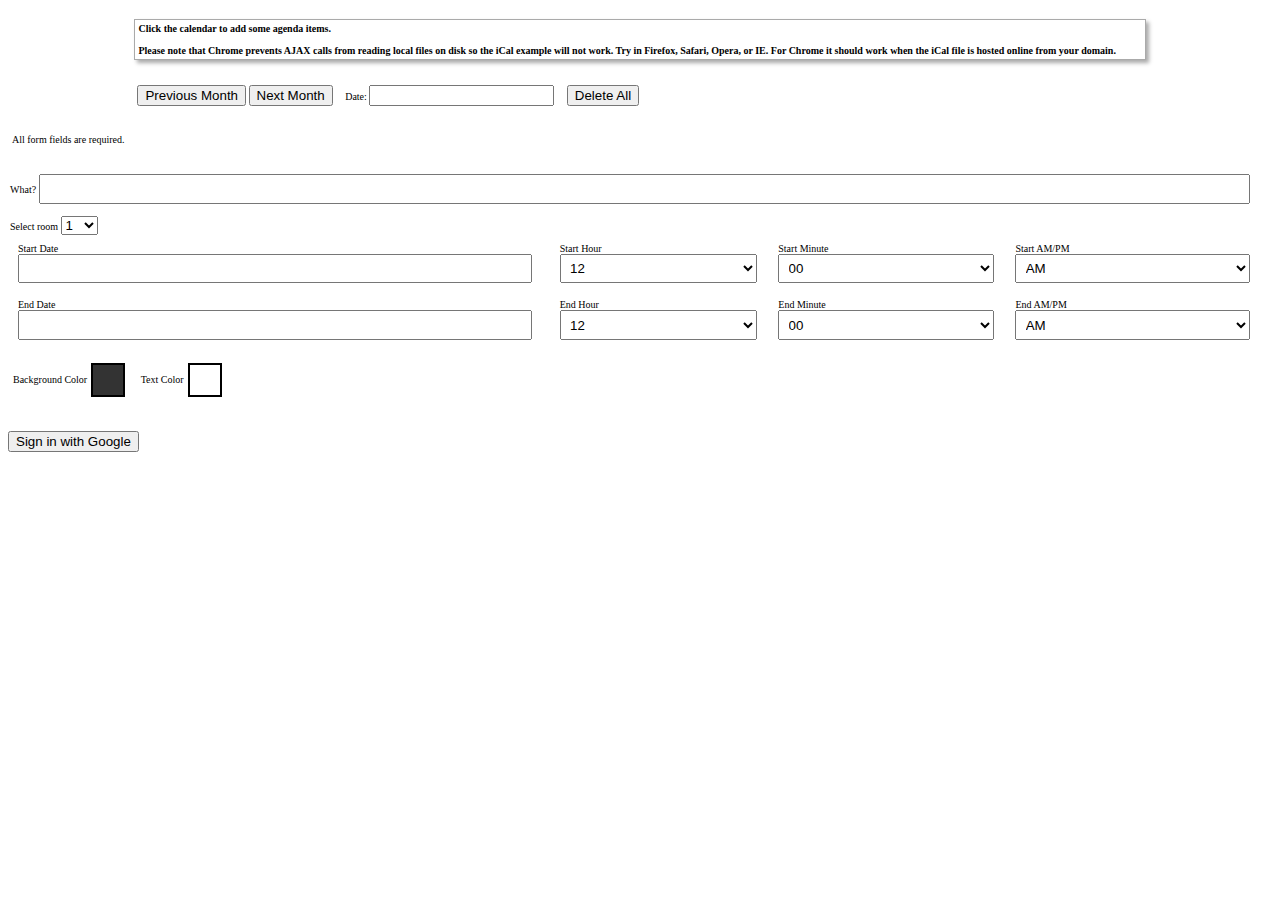
==== src/main/resources/webroot/index.html @ 000f6ff1 "JPIVI-1011 improve authentication process." ====
<!DOCTYPE html>
<html>
    <head>
        <title>All Scheduled Rooms</title>
        <meta http-equiv="Content-Type" content="text/html; charset=UTF-8">
        <link rel="stylesheet" type="text/css" href="../css/frontierCalendar/jquery-frontier-cal-1.3.2.css" />
        <link rel="stylesheet" type="text/css" href="../css/jquery-ui/smoothness/jquery-ui-1.8.1.custom.css" />
        <!-- Include CSS for color picker plugin (Not required for calendar plugin. Used for example.) -->
        <link rel="stylesheet" type="text/css" href="../css/colorpicker/colorpicker.css" />
        <link href="../css/bootstrap.min.css" type="text/css" media="all" rel="stylesheet" />
        <link href="../css/main.css" type="text/css" media="all" rel="stylesheet" />

        <script src="../js/jquery-core/jquery-1.4.2.min.js" ></script>
        <script type="text/javascript" src="../js/jquery-core/jquery-1.4.2-ie-fix.min.js"></script>
        <script type="text/javascript" src="../js/jquery-ui/smoothness/jquery-ui-1.8.1.custom.min.js"></script>
        <!-- Include color picker plugin (Not required for calendar plugin. Used for example.) -->
        <script type="text/javascript" src="../js/colorpicker/colorpicker.js"></script>
        <!-- Include jquery tooltip plugin (Not required for calendar plugin. Used for example.) -->
        <script type="text/javascript" src="../js/jquery-qtip-1.0.0-rc3140944/jquery.qtip-1.0.js"></script>
        <!--
            ** jshashtable-2.1.js MUST BE INCLUDED BEFORE THE FRONTIER CALENDAR PLUGIN. **
        -->
        <script type="text/javascript" src="../js/lib/jshashtable-2.1.js"></script>
        <script type="text/javascript" src="../js/frontierCalendar/jquery-frontier-cal-1.3.2.js"></script>
        <script type="text/javascript" src="../js/roomsScheduler/scheduledRoom.js"></script>
        <script type="text/javascript" src="../js/roomsScheduler/scheduledItem.js"></script>
        <script type="text/javascript" src="../js/roomsScheduler/roomsScheduler.js"></script>
    </head>
    <body>
        <style type="text/css" media="screen">
            /*
            Default font-size on the default ThemeRoller theme is set in ems, and with a value that when combined 
            with body { font-size: 62.5%; } will align pixels with ems, so 11px=1.1em, 14px=1.4em. If setting the 
            body font-size to 62.5% isn't an option, or not one you want, you can set the font-size in ThemeRoller 
            to 1em or set it to px.
            http://osdir.com/ml/jquery-ui/2009-04/msg00071.html
            */
            body { font-size: 62.5%; }
            .shadow {
                -moz-box-shadow: 3px 3px 4px #aaaaaa;
                -webkit-box-shadow: 3px 3px 4px #aaaaaa;
                box-shadow: 3px 3px 4px #aaaaaa;
                /* For IE 8 */
                -ms-filter: "progid:DXImageTransform.Microsoft.Shadow(Strength=4, Direction=135, Color='#aaaaaa')";
                /* For IE 5.5 - 7 */
                filter: progid:DXImageTransform.Microsoft.Shadow(Strength=4, Direction=135, Color='#aaaaaa');
            }
        </style>
        <div id="tabs-2">

            <div id="example" style="margin: auto; width:80%;">

                <br>

                <div class="shadow" style="border: 1px solid #aaaaaa; padding: 3px;">
                    <b>
                        Click the calendar to add some agenda items.
                        <br><br>
                        Please note that Chrome prevents AJAX calls from reading local files on disk so the iCal example will not work. Try in Firefox, Safari, Opera, or IE.
                        For Chrome it should work when the iCal file is hosted online from your domain.
                    </b>
                </div>

                <br><br>

                <div id="toolbar" class="ui-widget-header ui-corner-all" style="padding:3px; vertical-align: middle; white-space:nowrap; overflow: hidden;">
                    <button id="BtnPreviousMonth">Previous Month</button>
                    <button id="BtnNextMonth">Next Month</button>
                    &nbsp;&nbsp;&nbsp;
                    Date: <input type="text" id="dateSelect" size="20"/>
                    &nbsp;&nbsp;&nbsp;
                    <button id="BtnDeleteAll">Delete All</button>
<!--                    <button id="BtnICalTest">iCal Test</button>
                    <input type="text" id="iCalSource" size="30" value="extra/fifa-world-cup-2010.ics"/>-->
                </div>

                <br>

                <!--
                You can use pixel widths or percentages. Calendar will auto resize all sub elements.
                Height will be calculated by aspect ratio. Basically all day cells will be as tall
                as they are wide.
                -->
                <div id="mycal"></div>

            </div>

            <!-- debugging-->
            <div id="calDebug"></div>

            <!-- Add event modal form -->
            <style type="text/css">
                fieldset { padding:0; border:0; margin-top:25px; }
                .ui-dialog .ui-state-error { padding: .3em; }
                .validateTips { border: 1px solid transparent; padding: 0.3em; }
            </style>
            <div id="add-event-form" title="Add New Event">
                <p class="validateTips">All form fields are required.</p>
                <form>
                    <fieldset>
                        <label for="name">What?</label>
                        <input type="text" name="what" id="what" class="text ui-widget-content ui-corner-all" style="margin-bottom:12px; width:95%; padding: .4em;"/>
                        <label for="room">Select room </label>
                        <select name="roomsList">
                            <option>1</option>
                            <option>2</option>
                            <option>3</option>
                            <option>4</option>
                            <option>5</option>
                            <option>6</option>
                            <option>7</option>
                            <option>8</option>
                            <option>9</option>
                            <option>10</option>
                        </select>
                        <table style="width:100%; padding:5px;">
                            <tr>
                                <td>
                                    <label>Start Date</label>
                                    <input type="text" name="startDate" id="startDate" value="" class="text ui-widget-content ui-corner-all" style="margin-bottom:12px; width:95%; padding: .4em;"/>				
                                </td>
                                <td>&nbsp;</td>
                                <td>
                                    <label>Start Hour</label>
                                    <select id="startHour" class="text ui-widget-content ui-corner-all" style="margin-bottom:12px; width:95%; padding: .4em;">
                                        <option value="12" SELECTED>12</option>
                                        <option value="1">1</option>
                                        <option value="2">2</option>
                                        <option value="3">3</option>
                                        <option value="4">4</option>
                                        <option value="5">5</option>
                                        <option value="6">6</option>
                                        <option value="7">7</option>
                                        <option value="8">8</option>
                                        <option value="9">9</option>
                                        <option value="10">10</option>
                                        <option value="11">11</option>
                                    </select>				
                                <td>
                                <td>
                                    <label>Start Minute</label>
                                    <select id="startMin" class="text ui-widget-content ui-corner-all" style="margin-bottom:12px; width:95%; padding: .4em;">
                                        <option value="00" SELECTED>00</option>
                                        <option value="10">10</option>
                                        <option value="20">20</option>
                                        <option value="30">30</option>
                                        <option value="40">40</option>
                                        <option value="50">50</option>
                                    </select>				
                                <td>
                                <td>
                                    <label>Start AM/PM</label>
                                    <select id="startMeridiem" class="text ui-widget-content ui-corner-all" style="margin-bottom:12px; width:95%; padding: .4em;">
                                        <option value="AM" SELECTED>AM</option>
                                        <option value="PM">PM</option>
                                    </select>				
                                </td>
                            </tr>
                            <tr>
                                <td>
                                    <label>End Date</label>
                                    <input type="text" name="endDate" id="endDate" value="" class="text ui-widget-content ui-corner-all" style="margin-bottom:12px; width:95%; padding: .4em;"/>				
                                </td>
                                <td>&nbsp;</td>
                                <td>
                                    <label>End Hour</label>
                                    <select id="endHour" class="text ui-widget-content ui-corner-all" style="margin-bottom:12px; width:95%; padding: .4em;">
                                        <option value="12" SELECTED>12</option>
                                        <option value="1">1</option>
                                        <option value="2">2</option>
                                        <option value="3">3</option>
                                        <option value="4">4</option>
                                        <option value="5">5</option>
                                        <option value="6">6</option>
                                        <option value="7">7</option>
                                        <option value="8">8</option>
                                        <option value="9">9</option>
                                        <option value="10">10</option>
                                        <option value="11">11</option>
                                    </select>				
                                <td>
                                <td>
                                    <label>End Minute</label>
                                    <select id="endMin" class="text ui-widget-content ui-corner-all" style="margin-bottom:12px; width:95%; padding: .4em;">
                                        <option value="00" SELECTED>00</option>
                                        <option value="10">10</option>
                                        <option value="20">20</option>
                                        <option value="30">30</option>
                                        <option value="40">40</option>
                                        <option value="50">50</option>
                                    </select>				
                                <td>
                                <td>
                                    <label>End AM/PM</label>
                                    <select id="endMeridiem" class="text ui-widget-content ui-corner-all" style="margin-bottom:12px; width:95%; padding: .4em;">
                                        <option value="AM" SELECTED>AM</option>
                                        <option value="PM">PM</option>
                                    </select>				
                                </td>				
                            </tr>			
                        </table>
                        <table>
                            <tr>
                                <td>
                                    <label>Background Color</label>
                                </td>
                                <td>
                                    <div id="colorSelectorBackground"><div style="background-color: #333333; width:30px; height:30px; border: 2px solid #000000;"></div></div>
                                    <input type="hidden" id="colorBackground" value="#333333">
                                </td>
                                <td>&nbsp;&nbsp;&nbsp;</td>
                                <td>
                                    <label>Text Color</label>
                                </td>
                                <td>
                                    <div id="colorSelectorForeground"><div style="background-color: #ffffff; width:30px; height:30px; border: 2px solid #000000;"></div></div>
                                    <input type="hidden" id="colorForeground" value="#ffffff">
                                </td>						
                            </tr>				
                        </table>
                    </fieldset>
                </form>
            </div>

            <div id="display-event-form" title="View Agenda Item">

            </div>		

            <p>&nbsp;</p>

        </div><!-- end example tab -->

        <div id="loggedOut">
            <button type="button" id="googleRequestToken" class="btn btn-danger btn-large btn-block btn-auth">
                <i class="fa fa-google-plus"></i>
                <span>Sign in with Google</span>
            </button>
        </div>
        <script language="JavaScript">
            $(function () {
                $('#googleRequestToken').click(function () {
                    window.location = "/api/googleauth";
                    return false;
                });
            });
        </script>
    </body>
</html>
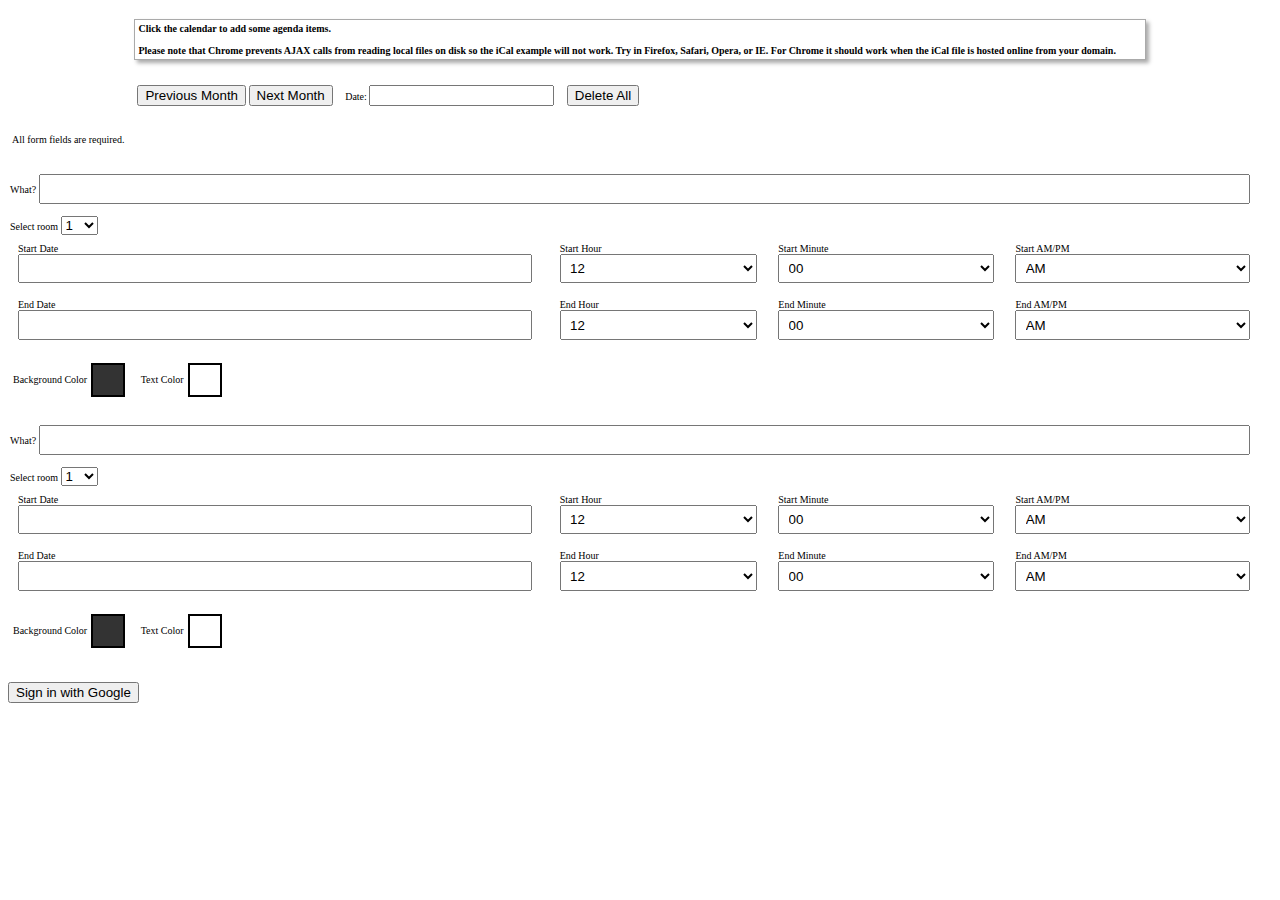
==== commit 52cdce3b: "fix routes" ====
--- a/src/main/resources/webroot/index.html
+++ b/src/main/resources/webroot/index.html
@@ -3,28 +3,28 @@
     <head>
         <title>All Scheduled Rooms</title>
         <meta http-equiv="Content-Type" content="text/html; charset=UTF-8">
-        <link rel="stylesheet" type="text/css" href="../css/frontierCalendar/jquery-frontier-cal-1.3.2.css" />
-        <link rel="stylesheet" type="text/css" href="../css/jquery-ui/smoothness/jquery-ui-1.8.1.custom.css" />
+        <link rel="stylesheet" type="text/css" href="css/frontierCalendar/jquery-frontier-cal-1.3.2.css" />
+        <link rel="stylesheet" type="text/css" href="css/jquery-ui/smoothness/jquery-ui-1.8.1.custom.css" />
         <!-- Include CSS for color picker plugin (Not required for calendar plugin. Used for example.) -->
-        <link rel="stylesheet" type="text/css" href="../css/colorpicker/colorpicker.css" />
-        <link href="../css/bootstrap.min.css" type="text/css" media="all" rel="stylesheet" />
-        <link href="../css/main.css" type="text/css" media="all" rel="stylesheet" />
-
-        <script src="../js/jquery-core/jquery-1.4.2.min.js" ></script>
-        <script type="text/javascript" src="../js/jquery-core/jquery-1.4.2-ie-fix.min.js"></script>
-        <script type="text/javascript" src="../js/jquery-ui/smoothness/jquery-ui-1.8.1.custom.min.js"></script>
+        <link rel="stylesheet" type="text/css" href="css/colorpicker/colorpicker.css" />
+        <!-- <link href="css/bootstrap.min.css" type="text/css" media="all" rel="stylesheet" /> -->
+        <link href="css/main.css" type="text/css" media="all" rel="stylesheet" />
+
+        <script src="js/jquery-core/jquery-1.4.2.min.js" ></script>
+        <script type="text/javascript" src="js/jquery-core/jquery-1.4.2-ie-fix.min.js"></script>
+        <script type="text/javascript" src="js/jquery-ui/smoothness/jquery-ui-1.8.1.custom.min.js"></script>
         <!-- Include color picker plugin (Not required for calendar plugin. Used for example.) -->
-        <script type="text/javascript" src="../js/colorpicker/colorpicker.js"></script>
+        <script type="text/javascript" src="js/colorpicker/colorpicker.js"></script>
         <!-- Include jquery tooltip plugin (Not required for calendar plugin. Used for example.) -->
-        <script type="text/javascript" src="../js/jquery-qtip-1.0.0-rc3140944/jquery.qtip-1.0.js"></script>
+        <script type="text/javascript" src="js/jquery-qtip-1.0.0-rc3140944/jquery.qtip-1.0.js"></script>
         <!--
             ** jshashtable-2.1.js MUST BE INCLUDED BEFORE THE FRONTIER CALENDAR PLUGIN. **
         -->
-        <script type="text/javascript" src="../js/lib/jshashtable-2.1.js"></script>
-        <script type="text/javascript" src="../js/frontierCalendar/jquery-frontier-cal-1.3.2.js"></script>
-        <script type="text/javascript" src="../js/roomsScheduler/scheduledRoom.js"></script>
-        <script type="text/javascript" src="../js/roomsScheduler/scheduledItem.js"></script>
-        <script type="text/javascript" src="../js/roomsScheduler/roomsScheduler.js"></script>
+        <script type="text/javascript" src="js/lib/jshashtable-2.1.js"></script>
+        <script type="text/javascript" src="js/frontierCalendar/jquery-frontier-cal-1.3.2.js"></script>
+        <script type="text/javascript" src="js/roomsScheduler/scheduledRoom.js"></script>
+        <script type="text/javascript" src="js/roomsScheduler/scheduledItem.js"></script>
+        <script type="text/javascript" src="js/roomsScheduler/roomsScheduler.js"></script>
     </head>
     <body>
         <style type="text/css" media="screen">
@@ -223,7 +223,130 @@
             </div>
 
             <div id="display-event-form" title="View Agenda Item">
-
+                <form>
+                    <fieldset>
+                        <label for="name">What?</label>
+                        <input type="text" name="what" id="eWhat" class="text ui-widget-content ui-corner-all" style="margin-bottom:12px; width:95%; padding: .4em;"/>
+                        <label for="room">Select room </label>
+                        <select name="roomsList">
+                            <option>1</option>
+                            <option>2</option>
+                            <option>3</option>
+                            <option>4</option>
+                            <option>5</option>
+                            <option>6</option>
+                            <option>7</option>
+                            <option>8</option>
+                            <option>9</option>
+                            <option>10</option>
+                        </select>
+                        <table style="width:100%; padding:5px;">
+                            <tr>
+                                <td>
+                                    <label>Start Date</label>
+                                    <input type="text" name="startDate" id="eStartDate" value="" class="text ui-widget-content ui-corner-all" style="margin-bottom:12px; width:95%; padding: .4em;"/>                
+                                </td>
+                                <td>&nbsp;</td>
+                                <td>
+                                    <label>Start Hour</label>
+                                    <select id="eStartHour" class="text ui-widget-content ui-corner-all" style="margin-bottom:12px; width:95%; padding: .4em;">
+                                        <option value="12" SELECTED>12</option>
+                                        <option value="1">1</option>
+                                        <option value="2">2</option>
+                                        <option value="3">3</option>
+                                        <option value="4">4</option>
+                                        <option value="5">5</option>
+                                        <option value="6">6</option>
+                                        <option value="7">7</option>
+                                        <option value="8">8</option>
+                                        <option value="9">9</option>
+                                        <option value="10">10</option>
+                                        <option value="11">11</option>
+                                    </select>               
+                                <td>
+                                <td>
+                                    <label>Start Minute</label>
+                                    <select id="eStartMin" class="text ui-widget-content ui-corner-all" style="margin-bottom:12px; width:95%; padding: .4em;">
+                                        <option value="00" SELECTED>00</option>
+                                        <option value="10">10</option>
+                                        <option value="20">20</option>
+                                        <option value="30">30</option>
+                                        <option value="40">40</option>
+                                        <option value="50">50</option>
+                                    </select>               
+                                <td>
+                                <td>
+                                    <label>Start AM/PM</label>
+                                    <select id="eStartMeridiem" class="text ui-widget-content ui-corner-all" style="margin-bottom:12px; width:95%; padding: .4em;">
+                                        <option value="AM" SELECTED>AM</option>
+                                        <option value="PM">PM</option>
+                                    </select>               
+                                </td>
+                            </tr>
+                            <tr>
+                                <td>
+                                    <label>End Date</label>
+                                    <input type="text" name="endDate" id="eEndDate" value="" class="text ui-widget-content ui-corner-all" style="margin-bottom:12px; width:95%; padding: .4em;"/>                
+                                </td>
+                                <td>&nbsp;</td>
+                                <td>
+                                    <label>End Hour</label>
+                                    <select id="eEndHour" class="text ui-widget-content ui-corner-all" style="margin-bottom:12px; width:95%; padding: .4em;">
+                                        <option value="12" SELECTED>12</option>
+                                        <option value="1">1</option>
+                                        <option value="2">2</option>
+                                        <option value="3">3</option>
+                                        <option value="4">4</option>
+                                        <option value="5">5</option>
+                                        <option value="6">6</option>
+                                        <option value="7">7</option>
+                                        <option value="8">8</option>
+                                        <option value="9">9</option>
+                                        <option value="10">10</option>
+                                        <option value="11">11</option>
+                                    </select>               
+                                <td>
+                                <td>
+                                    <label>End Minute</label>
+                                    <select id="eEndMin" class="text ui-widget-content ui-corner-all" style="margin-bottom:12px; width:95%; padding: .4em;">
+                                        <option value="00" SELECTED>00</option>
+                                        <option value="10">10</option>
+                                        <option value="20">20</option>
+                                        <option value="30">30</option>
+                                        <option value="40">40</option>
+                                        <option value="50">50</option>
+                                    </select>               
+                                <td>
+                                <td>
+                                    <label>End AM/PM</label>
+                                    <select id="eEndMeridiem" class="text ui-widget-content ui-corner-all" style="margin-bottom:12px; width:95%; padding: .4em;">
+                                        <option value="AM" SELECTED>AM</option>
+                                        <option value="PM">PM</option>
+                                    </select>               
+                                </td>               
+                            </tr>           
+                        </table>
+                        <table>
+                            <tr>
+                                <td>
+                                    <label>Background Color</label>
+                                </td>
+                                <td>
+                                    <div id="eColorSelectorBackground"><div style="background-color: #333333; width:30px; height:30px; border: 2px solid #000000;"></div></div>
+                                    <input type="hidden" id="eColorBackground" value="#333333">
+                                </td>
+                                <td>&nbsp;&nbsp;&nbsp;</td>
+                                <td>
+                                    <label>Text Color</label>
+                                </td>
+                                <td>
+                                    <div id="eColorSelectorForeground"><div style="background-color: #ffffff; width:30px; height:30px; border: 2px solid #000000;"></div></div>
+                                    <input type="hidden" id="eColorForeground" value="#ffffff">
+                                </td>                       
+                            </tr>               
+                        </table>
+                    </fieldset>
+                </form>
             </div>		
 
             <p>&nbsp;</p>
@@ -239,7 +362,7 @@
         <script language="JavaScript">
             $(function () {
                 $('#googleRequestToken').click(function () {
-                    window.location = "/api/googleauth";
+                    window.location = "/room-scheduler/api/googleauth";
                     return false;
                 });
             });
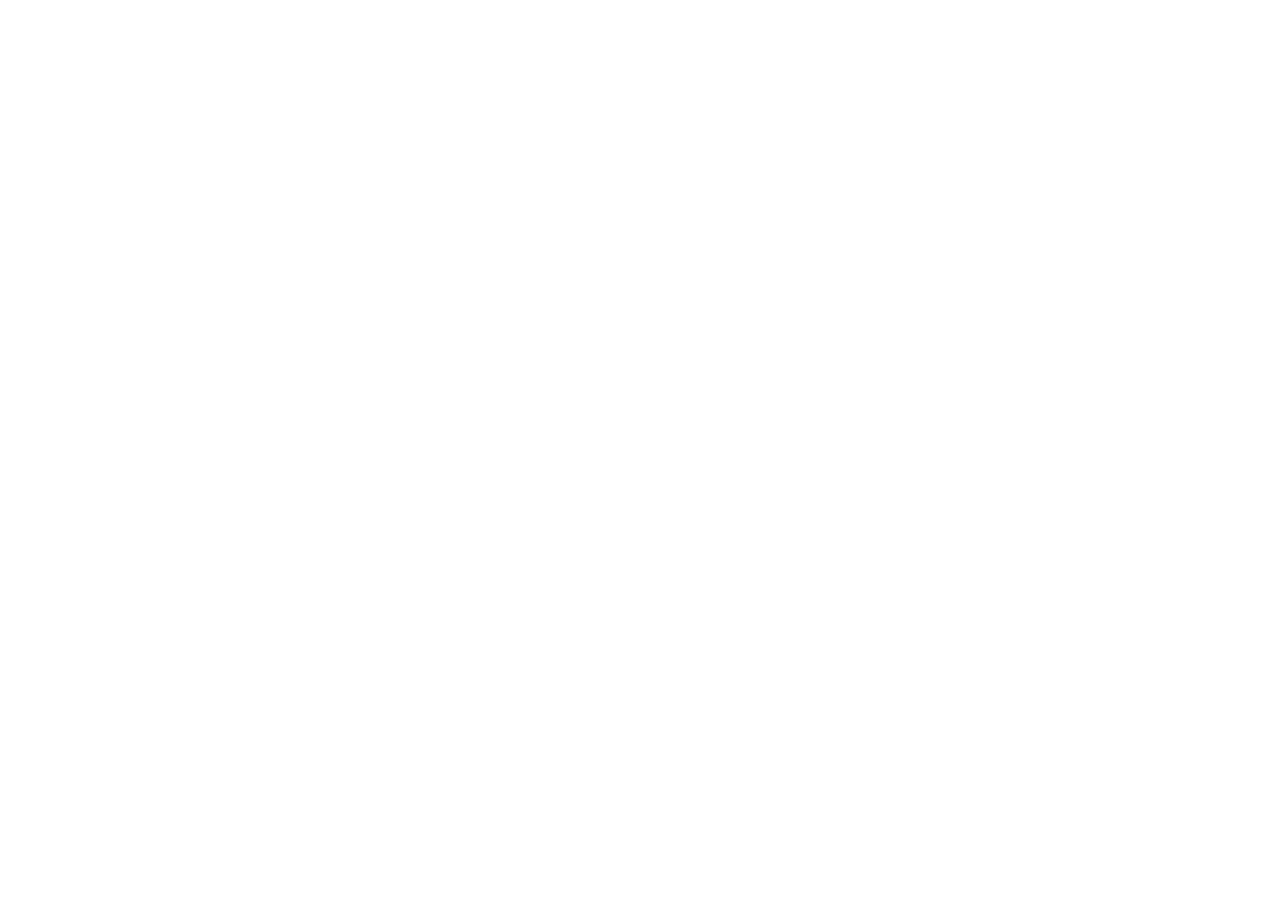
==== commit f21c7d07: "remove old ui, prepare api for new ui" ====
--- a/src/main/resources/webroot/index.html
+++ b/src/main/resources/webroot/index.html
@@ -1,371 +1,14 @@
-<!DOCTYPE html>
-<html>
-    <head>
-        <title>All Scheduled Rooms</title>
-        <meta http-equiv="Content-Type" content="text/html; charset=UTF-8">
-        <link rel="stylesheet" type="text/css" href="css/frontierCalendar/jquery-frontier-cal-1.3.2.css" />
-        <link rel="stylesheet" type="text/css" href="css/jquery-ui/smoothness/jquery-ui-1.8.1.custom.css" />
-        <!-- Include CSS for color picker plugin (Not required for calendar plugin. Used for example.) -->
-        <link rel="stylesheet" type="text/css" href="css/colorpicker/colorpicker.css" />
-        <!-- <link href="css/bootstrap.min.css" type="text/css" media="all" rel="stylesheet" /> -->
-        <link href="css/main.css" type="text/css" media="all" rel="stylesheet" />
+<!doctype html>
+<html lang="en">
+<head>
+  <meta charset="utf-8">
+  <title>RoomSchedulerUi</title>
+  <base href="/">
 
-        <script src="js/jquery-core/jquery-1.4.2.min.js" ></script>
-        <script type="text/javascript" src="js/jquery-core/jquery-1.4.2-ie-fix.min.js"></script>
-        <script type="text/javascript" src="js/jquery-ui/smoothness/jquery-ui-1.8.1.custom.min.js"></script>
-        <!-- Include color picker plugin (Not required for calendar plugin. Used for example.) -->
-        <script type="text/javascript" src="js/colorpicker/colorpicker.js"></script>
-        <!-- Include jquery tooltip plugin (Not required for calendar plugin. Used for example.) -->
-        <script type="text/javascript" src="js/jquery-qtip-1.0.0-rc3140944/jquery.qtip-1.0.js"></script>
-        <!--
-            ** jshashtable-2.1.js MUST BE INCLUDED BEFORE THE FRONTIER CALENDAR PLUGIN. **
-        -->
-        <script type="text/javascript" src="js/lib/jshashtable-2.1.js"></script>
-        <script type="text/javascript" src="js/frontierCalendar/jquery-frontier-cal-1.3.2.js"></script>
-        <script type="text/javascript" src="js/roomsScheduler/scheduledRoom.js"></script>
-        <script type="text/javascript" src="js/roomsScheduler/scheduledItem.js"></script>
-        <script type="text/javascript" src="js/roomsScheduler/roomsScheduler.js"></script>
-    </head>
-    <body>
-        <style type="text/css" media="screen">
-            /*
-            Default font-size on the default ThemeRoller theme is set in ems, and with a value that when combined 
-            with body { font-size: 62.5%; } will align pixels with ems, so 11px=1.1em, 14px=1.4em. If setting the 
-            body font-size to 62.5% isn't an option, or not one you want, you can set the font-size in ThemeRoller 
-            to 1em or set it to px.
-            http://osdir.com/ml/jquery-ui/2009-04/msg00071.html
-            */
-            body { font-size: 62.5%; }
-            .shadow {
-                -moz-box-shadow: 3px 3px 4px #aaaaaa;
-                -webkit-box-shadow: 3px 3px 4px #aaaaaa;
-                box-shadow: 3px 3px 4px #aaaaaa;
-                /* For IE 8 */
-                -ms-filter: "progid:DXImageTransform.Microsoft.Shadow(Strength=4, Direction=135, Color='#aaaaaa')";
-                /* For IE 5.5 - 7 */
-                filter: progid:DXImageTransform.Microsoft.Shadow(Strength=4, Direction=135, Color='#aaaaaa');
-            }
-        </style>
-        <div id="tabs-2">
-
-            <div id="example" style="margin: auto; width:80%;">
-
-                <br>
-
-                <div class="shadow" style="border: 1px solid #aaaaaa; padding: 3px;">
-                    <b>
-                        Click the calendar to add some agenda items.
-                        <br><br>
-                        Please note that Chrome prevents AJAX calls from reading local files on disk so the iCal example will not work. Try in Firefox, Safari, Opera, or IE.
-                        For Chrome it should work when the iCal file is hosted online from your domain.
-                    </b>
-                </div>
-
-                <br><br>
-
-                <div id="toolbar" class="ui-widget-header ui-corner-all" style="padding:3px; vertical-align: middle; white-space:nowrap; overflow: hidden;">
-                    <button id="BtnPreviousMonth">Previous Month</button>
-                    <button id="BtnNextMonth">Next Month</button>
-                    &nbsp;&nbsp;&nbsp;
-                    Date: <input type="text" id="dateSelect" size="20"/>
-                    &nbsp;&nbsp;&nbsp;
-                    <button id="BtnDeleteAll">Delete All</button>
-<!--                    <button id="BtnICalTest">iCal Test</button>
-                    <input type="text" id="iCalSource" size="30" value="extra/fifa-world-cup-2010.ics"/>-->
-                </div>
-
-                <br>
-
-                <!--
-                You can use pixel widths or percentages. Calendar will auto resize all sub elements.
-                Height will be calculated by aspect ratio. Basically all day cells will be as tall
-                as they are wide.
-                -->
-                <div id="mycal"></div>
-
-            </div>
-
-            <!-- debugging-->
-            <div id="calDebug"></div>
-
-            <!-- Add event modal form -->
-            <style type="text/css">
-                fieldset { padding:0; border:0; margin-top:25px; }
-                .ui-dialog .ui-state-error { padding: .3em; }
-                .validateTips { border: 1px solid transparent; padding: 0.3em; }
-            </style>
-            <div id="add-event-form" title="Add New Event">
-                <p class="validateTips">All form fields are required.</p>
-                <form>
-                    <fieldset>
-                        <label for="name">What?</label>
-                        <input type="text" name="what" id="what" class="text ui-widget-content ui-corner-all" style="margin-bottom:12px; width:95%; padding: .4em;"/>
-                        <label for="room">Select room </label>
-                        <select name="roomsList">
-                            <option>1</option>
-                            <option>2</option>
-                            <option>3</option>
-                            <option>4</option>
-                            <option>5</option>
-                            <option>6</option>
-                            <option>7</option>
-                            <option>8</option>
-                            <option>9</option>
-                            <option>10</option>
-                        </select>
-                        <table style="width:100%; padding:5px;">
-                            <tr>
-                                <td>
-                                    <label>Start Date</label>
-                                    <input type="text" name="startDate" id="startDate" value="" class="text ui-widget-content ui-corner-all" style="margin-bottom:12px; width:95%; padding: .4em;"/>				
-                                </td>
-                                <td>&nbsp;</td>
-                                <td>
-                                    <label>Start Hour</label>
-                                    <select id="startHour" class="text ui-widget-content ui-corner-all" style="margin-bottom:12px; width:95%; padding: .4em;">
-                                        <option value="12" SELECTED>12</option>
-                                        <option value="1">1</option>
-                                        <option value="2">2</option>
-                                        <option value="3">3</option>
-                                        <option value="4">4</option>
-                                        <option value="5">5</option>
-                                        <option value="6">6</option>
-                                        <option value="7">7</option>
-                                        <option value="8">8</option>
-                                        <option value="9">9</option>
-                                        <option value="10">10</option>
-                                        <option value="11">11</option>
-                                    </select>				
-                                <td>
-                                <td>
-                                    <label>Start Minute</label>
-                                    <select id="startMin" class="text ui-widget-content ui-corner-all" style="margin-bottom:12px; width:95%; padding: .4em;">
-                                        <option value="00" SELECTED>00</option>
-                                        <option value="10">10</option>
-                                        <option value="20">20</option>
-                                        <option value="30">30</option>
-                                        <option value="40">40</option>
-                                        <option value="50">50</option>
-                                    </select>				
-                                <td>
-                                <td>
-                                    <label>Start AM/PM</label>
-                                    <select id="startMeridiem" class="text ui-widget-content ui-corner-all" style="margin-bottom:12px; width:95%; padding: .4em;">
-                                        <option value="AM" SELECTED>AM</option>
-                                        <option value="PM">PM</option>
-                                    </select>				
-                                </td>
-                            </tr>
-                            <tr>
-                                <td>
-                                    <label>End Date</label>
-                                    <input type="text" name="endDate" id="endDate" value="" class="text ui-widget-content ui-corner-all" style="margin-bottom:12px; width:95%; padding: .4em;"/>				
-                                </td>
-                                <td>&nbsp;</td>
-                                <td>
-                                    <label>End Hour</label>
-                                    <select id="endHour" class="text ui-widget-content ui-corner-all" style="margin-bottom:12px; width:95%; padding: .4em;">
-                                        <option value="12" SELECTED>12</option>
-                                        <option value="1">1</option>
-                                        <option value="2">2</option>
-                                        <option value="3">3</option>
-                                        <option value="4">4</option>
-                                        <option value="5">5</option>
-                                        <option value="6">6</option>
-                                        <option value="7">7</option>
-                                        <option value="8">8</option>
-                                        <option value="9">9</option>
-                                        <option value="10">10</option>
-                                        <option value="11">11</option>
-                                    </select>				
-                                <td>
-                                <td>
-                                    <label>End Minute</label>
-                                    <select id="endMin" class="text ui-widget-content ui-corner-all" style="margin-bottom:12px; width:95%; padding: .4em;">
-                                        <option value="00" SELECTED>00</option>
-                                        <option value="10">10</option>
-                                        <option value="20">20</option>
-                                        <option value="30">30</option>
-                                        <option value="40">40</option>
-                                        <option value="50">50</option>
-                                    </select>				
-                                <td>
-                                <td>
-                                    <label>End AM/PM</label>
-                                    <select id="endMeridiem" class="text ui-widget-content ui-corner-all" style="margin-bottom:12px; width:95%; padding: .4em;">
-                                        <option value="AM" SELECTED>AM</option>
-                                        <option value="PM">PM</option>
-                                    </select>				
-                                </td>				
-                            </tr>			
-                        </table>
-                        <table>
-                            <tr>
-                                <td>
-                                    <label>Background Color</label>
-                                </td>
-                                <td>
-                                    <div id="colorSelectorBackground"><div style="background-color: #333333; width:30px; height:30px; border: 2px solid #000000;"></div></div>
-                                    <input type="hidden" id="colorBackground" value="#333333">
-                                </td>
-                                <td>&nbsp;&nbsp;&nbsp;</td>
-                                <td>
-                                    <label>Text Color</label>
-                                </td>
-                                <td>
-                                    <div id="colorSelectorForeground"><div style="background-color: #ffffff; width:30px; height:30px; border: 2px solid #000000;"></div></div>
-                                    <input type="hidden" id="colorForeground" value="#ffffff">
-                                </td>						
-                            </tr>				
-                        </table>
-                    </fieldset>
-                </form>
-            </div>
-
-            <div id="display-event-form" title="View Agenda Item">
-                <form>
-                    <fieldset>
-                        <label for="name">What?</label>
-                        <input type="text" name="what" id="eWhat" class="text ui-widget-content ui-corner-all" style="margin-bottom:12px; width:95%; padding: .4em;"/>
-                        <label for="room">Select room </label>
-                        <select name="roomsList">
-                            <option>1</option>
-                            <option>2</option>
-                            <option>3</option>
-                            <option>4</option>
-                            <option>5</option>
-                            <option>6</option>
-                            <option>7</option>
-                            <option>8</option>
-                            <option>9</option>
-                            <option>10</option>
-                        </select>
-                        <table style="width:100%; padding:5px;">
-                            <tr>
-                                <td>
-                                    <label>Start Date</label>
-                                    <input type="text" name="startDate" id="eStartDate" value="" class="text ui-widget-content ui-corner-all" style="margin-bottom:12px; width:95%; padding: .4em;"/>                
-                                </td>
-                                <td>&nbsp;</td>
-                                <td>
-                                    <label>Start Hour</label>
-                                    <select id="eStartHour" class="text ui-widget-content ui-corner-all" style="margin-bottom:12px; width:95%; padding: .4em;">
-                                        <option value="12" SELECTED>12</option>
-                                        <option value="1">1</option>
-                                        <option value="2">2</option>
-                                        <option value="3">3</option>
-                                        <option value="4">4</option>
-                                        <option value="5">5</option>
-                                        <option value="6">6</option>
-                                        <option value="7">7</option>
-                                        <option value="8">8</option>
-                                        <option value="9">9</option>
-                                        <option value="10">10</option>
-                                        <option value="11">11</option>
-                                    </select>               
-                                <td>
-                                <td>
-                                    <label>Start Minute</label>
-                                    <select id="eStartMin" class="text ui-widget-content ui-corner-all" style="margin-bottom:12px; width:95%; padding: .4em;">
-                                        <option value="00" SELECTED>00</option>
-                                        <option value="10">10</option>
-                                        <option value="20">20</option>
-                                        <option value="30">30</option>
-                                        <option value="40">40</option>
-                                        <option value="50">50</option>
-                                    </select>               
-                                <td>
-                                <td>
-                                    <label>Start AM/PM</label>
-                                    <select id="eStartMeridiem" class="text ui-widget-content ui-corner-all" style="margin-bottom:12px; width:95%; padding: .4em;">
-                                        <option value="AM" SELECTED>AM</option>
-                                        <option value="PM">PM</option>
-                                    </select>               
-                                </td>
-                            </tr>
-                            <tr>
-                                <td>
-                                    <label>End Date</label>
-                                    <input type="text" name="endDate" id="eEndDate" value="" class="text ui-widget-content ui-corner-all" style="margin-bottom:12px; width:95%; padding: .4em;"/>                
-                                </td>
-                                <td>&nbsp;</td>
-                                <td>
-                                    <label>End Hour</label>
-                                    <select id="eEndHour" class="text ui-widget-content ui-corner-all" style="margin-bottom:12px; width:95%; padding: .4em;">
-                                        <option value="12" SELECTED>12</option>
-                                        <option value="1">1</option>
-                                        <option value="2">2</option>
-                                        <option value="3">3</option>
-                                        <option value="4">4</option>
-                                        <option value="5">5</option>
-                                        <option value="6">6</option>
-                                        <option value="7">7</option>
-                                        <option value="8">8</option>
-                                        <option value="9">9</option>
-                                        <option value="10">10</option>
-                                        <option value="11">11</option>
-                                    </select>               
-                                <td>
-                                <td>
-                                    <label>End Minute</label>
-                                    <select id="eEndMin" class="text ui-widget-content ui-corner-all" style="margin-bottom:12px; width:95%; padding: .4em;">
-                                        <option value="00" SELECTED>00</option>
-                                        <option value="10">10</option>
-                                        <option value="20">20</option>
-                                        <option value="30">30</option>
-                                        <option value="40">40</option>
-                                        <option value="50">50</option>
-                                    </select>               
-                                <td>
-                                <td>
-                                    <label>End AM/PM</label>
-                                    <select id="eEndMeridiem" class="text ui-widget-content ui-corner-all" style="margin-bottom:12px; width:95%; padding: .4em;">
-                                        <option value="AM" SELECTED>AM</option>
-                                        <option value="PM">PM</option>
-                                    </select>               
-                                </td>               
-                            </tr>           
-                        </table>
-                        <table>
-                            <tr>
-                                <td>
-                                    <label>Background Color</label>
-                                </td>
-                                <td>
-                                    <div id="eColorSelectorBackground"><div style="background-color: #333333; width:30px; height:30px; border: 2px solid #000000;"></div></div>
-                                    <input type="hidden" id="eColorBackground" value="#333333">
-                                </td>
-                                <td>&nbsp;&nbsp;&nbsp;</td>
-                                <td>
-                                    <label>Text Color</label>
-                                </td>
-                                <td>
-                                    <div id="eColorSelectorForeground"><div style="background-color: #ffffff; width:30px; height:30px; border: 2px solid #000000;"></div></div>
-                                    <input type="hidden" id="eColorForeground" value="#ffffff">
-                                </td>                       
-                            </tr>               
-                        </table>
-                    </fieldset>
-                </form>
-            </div>		
-
-            <p>&nbsp;</p>
-
-        </div><!-- end example tab -->
-
-        <div id="loggedOut">
-            <button type="button" id="googleRequestToken" class="btn btn-danger btn-large btn-block btn-auth">
-                <i class="fa fa-google-plus"></i>
-                <span>Sign in with Google</span>
-            </button>
-        </div>
-        <script language="JavaScript">
-            $(function () {
-                $('#googleRequestToken').click(function () {
-                    window.location = "/room-scheduler/api/googleauth";
-                    return false;
-                });
-            });
-        </script>
-    </body>
+  <meta name="viewport" content="width=device-width, initial-scale=1">
+  <link rel="icon" type="image/x-icon" href="favicon.ico">
+<link rel="stylesheet" href="styles.34c57ab7888ec1573f9c.css"></head>
+<body>
+  <app-root></app-root>
+<script type="text/javascript" src="runtime.a66f828dca56eeb90e02.js"></script><script type="text/javascript" src="polyfills.2f4a59095805af02bd79.js"></script><script type="text/javascript" src="main.09808133fbfb62d4b60d.js"></script></body>
 </html>
